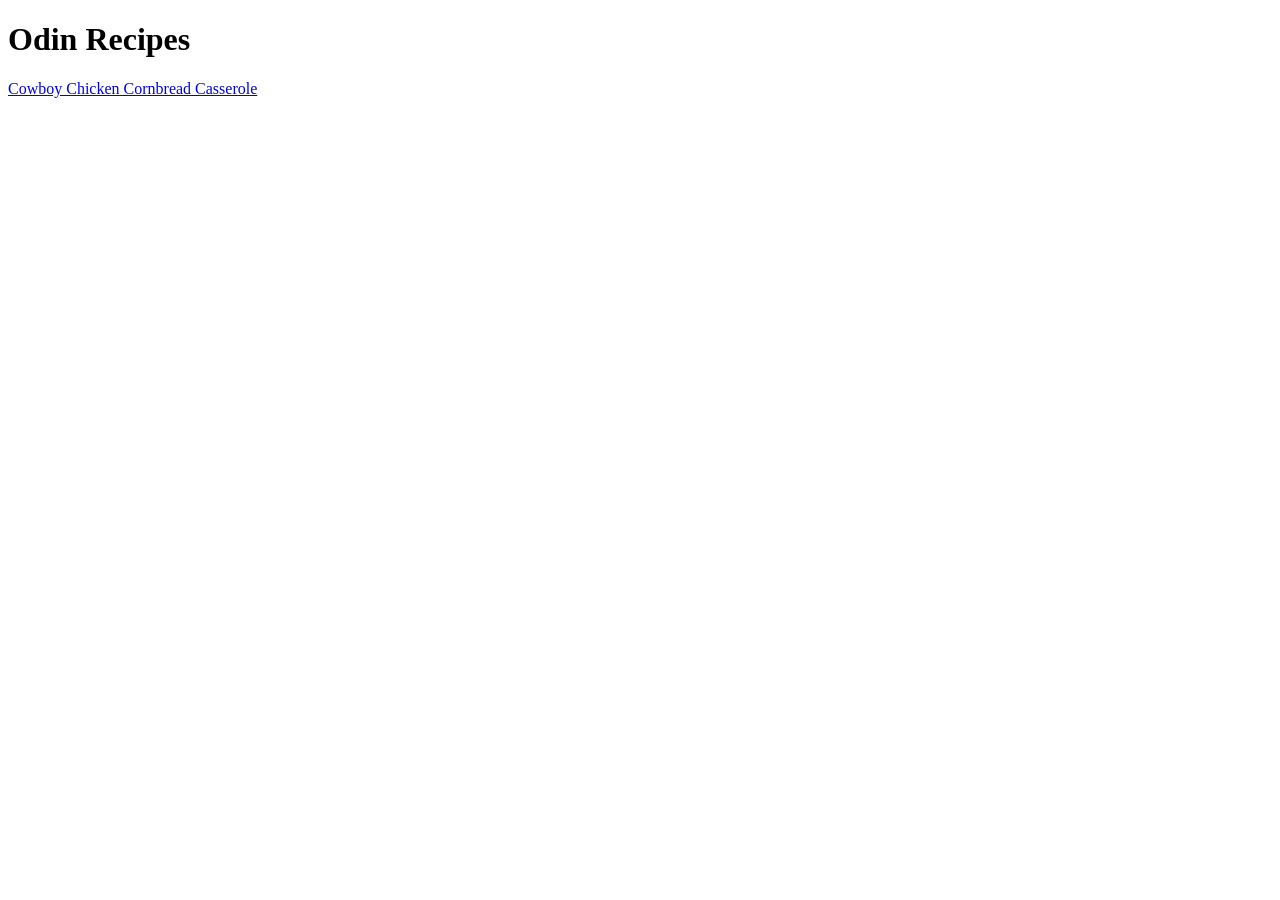
==== index.html @ c3ea5a13 "added images folders into the staging area" ====
<!DOCTYPE html>

<html lang="en">

    <head>
        <meta char="UTF-8">
        <title>Odin Recipes</title>
    </head>

    <body>
        <h1>Odin Recipes</h1>
        <a href="recipes/cowboy-chicken-cornbread-casserole.html">Cowboy Chicken Cornbread Casserole</a>
        <a href="recipes/simple-turkey-chili.html"></a>
    </body>

</html>
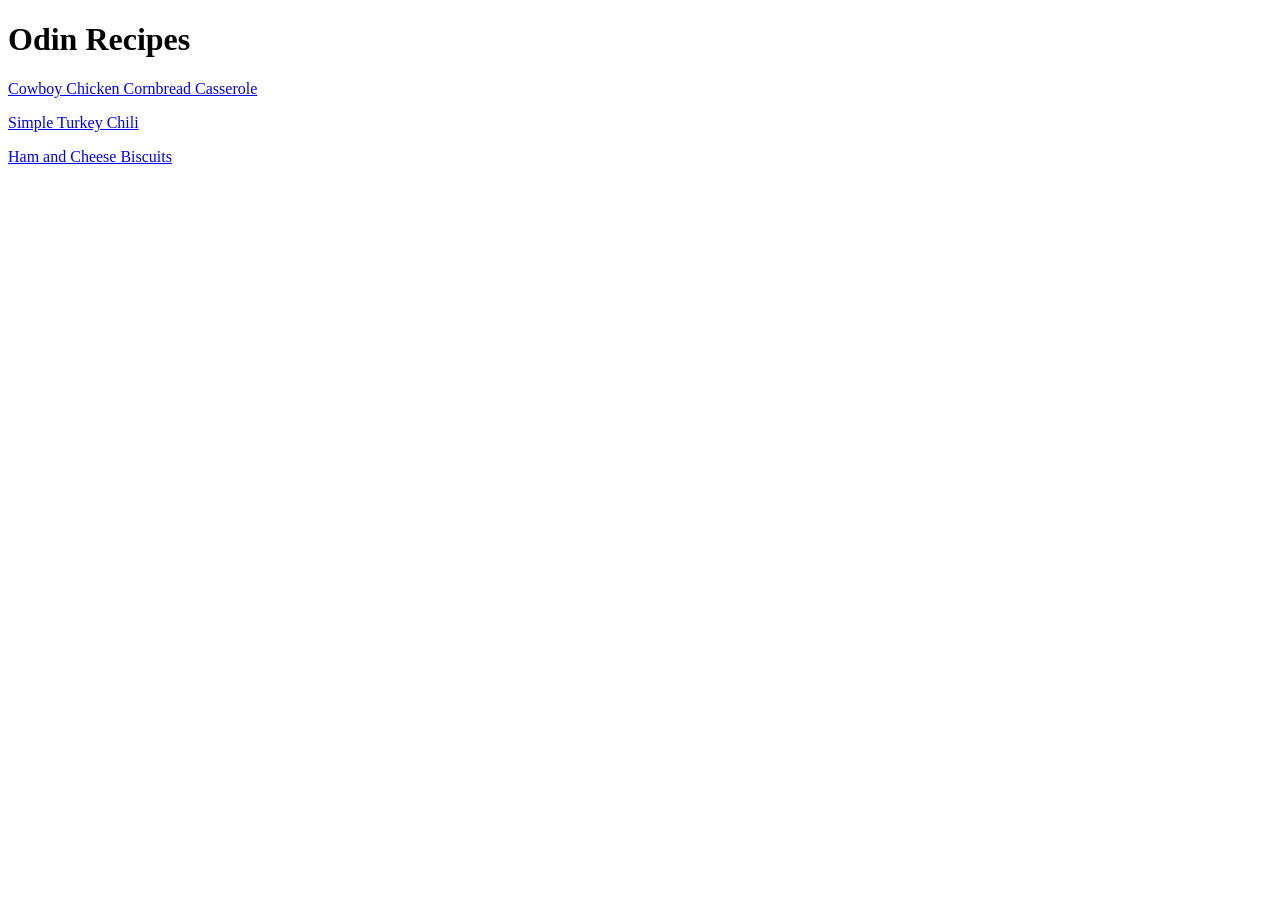
==== commit 4a11b335: "modified index.html to contain all relative links" ====
--- a/index.html
+++ b/index.html
@@ -9,11 +9,11 @@
 
     <body>
         <h1>Odin Recipes</h1>
-        <a href="recipes/cowboy-chicken-cornbread-casserole.html">Cowboy Chicken Cornbread Casserole</a>
-        <a href="recipes/simple-turkey-chili.html"></a>
+        <p><a href="recipes/cowboy-chicken-cornbread-casserole.html">Cowboy Chicken Cornbread Casserole</a></p>
+        <p><a href="recipes/simple-turkey-chili.html">Simple Turkey Chili</a></p>
+        <p><a href="recipes/ham-and-cheese-biscuits.html">Ham and Cheese Biscuits</a></p>
     </body>
 
 </html>
 
 
-
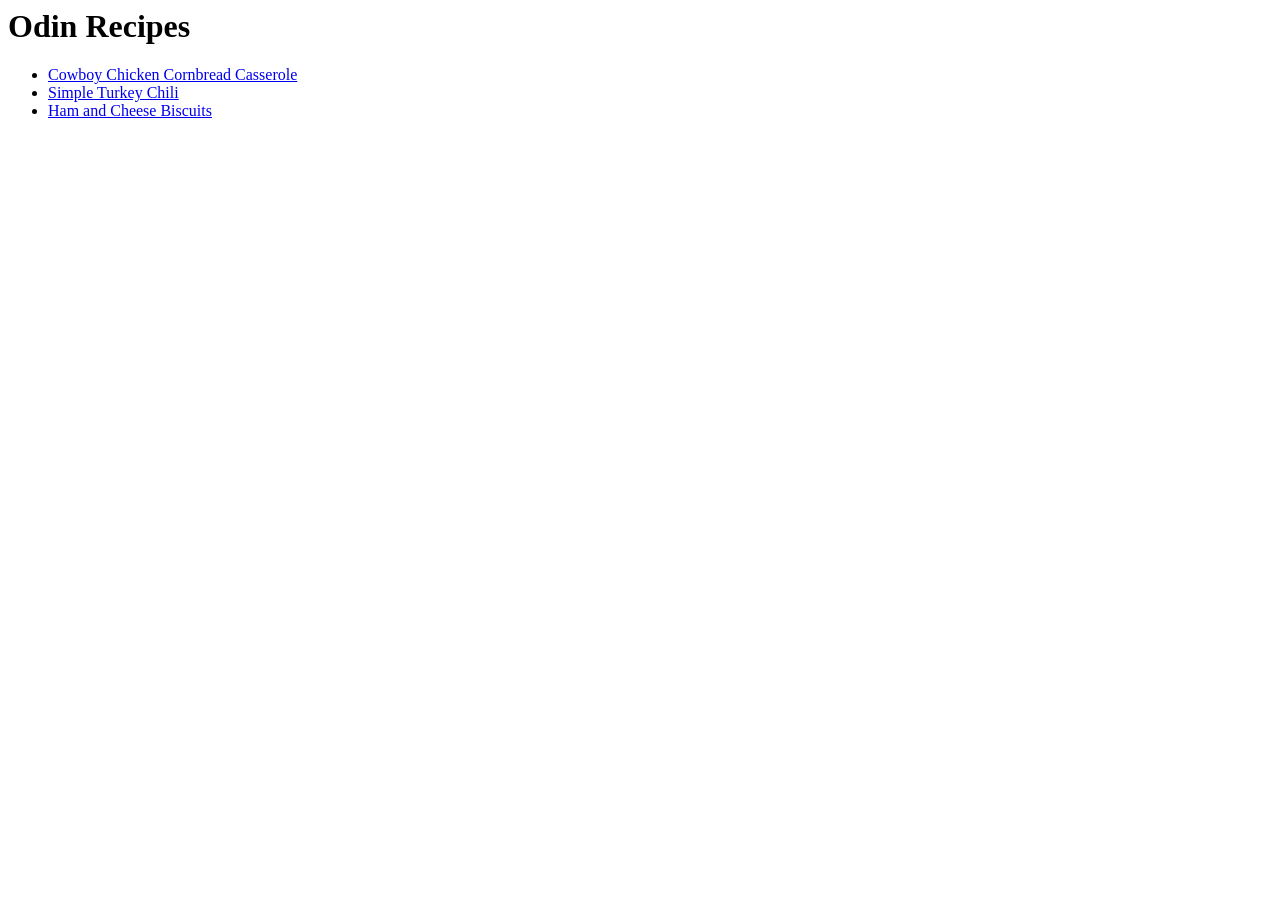
==== commit f29bff24: "updated ../index.html with an ordered list" ====
--- a/index.html
+++ b/index.html
@@ -1,4 +1,4 @@
-<!DOCTYPE html>
+<!DOCTYliE html>
 
 <html lang="en">
 
@@ -9,9 +9,11 @@
 
     <body>
         <h1>Odin Recipes</h1>
-        <p><a href="recipes/cowboy-chicken-cornbread-casserole.html">Cowboy Chicken Cornbread Casserole</a></p>
-        <p><a href="recipes/simple-turkey-chili.html">Simple Turkey Chili</a></p>
-        <p><a href="recipes/ham-and-cheese-biscuits.html">Ham and Cheese Biscuits</a></p>
+        <ul>
+            <li><a href="recipes/cowboy-chicken-cornbread-casserole.html">Cowboy Chicken Cornbread Casserole</a></li>
+            <li><a href="recipes/simple-turkey-chili.html">Simple Turkey Chili</a></li>
+            <li><a href="recipes/ham-and-cheese-biscuits.html">Ham and Cheese Biscuits</a></li>
+        </ul>
     </body>
 
 </html>
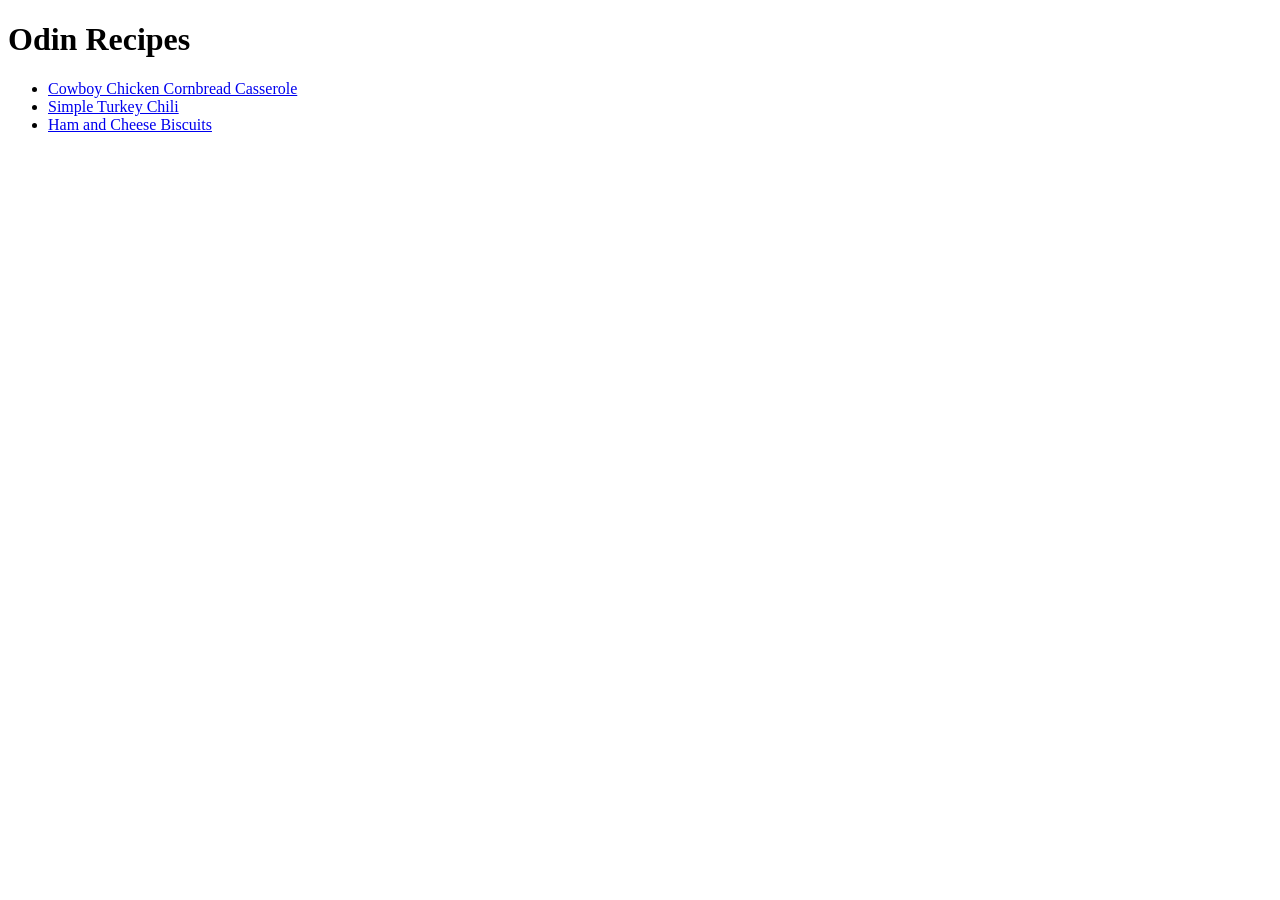
==== commit beec2900: "fixed a typo in index file" ====
--- a/index.html
+++ b/index.html
@@ -1,4 +1,4 @@
-<!DOCTYliE html>
+<!DOCTYPE html>
 
 <html lang="en">
 
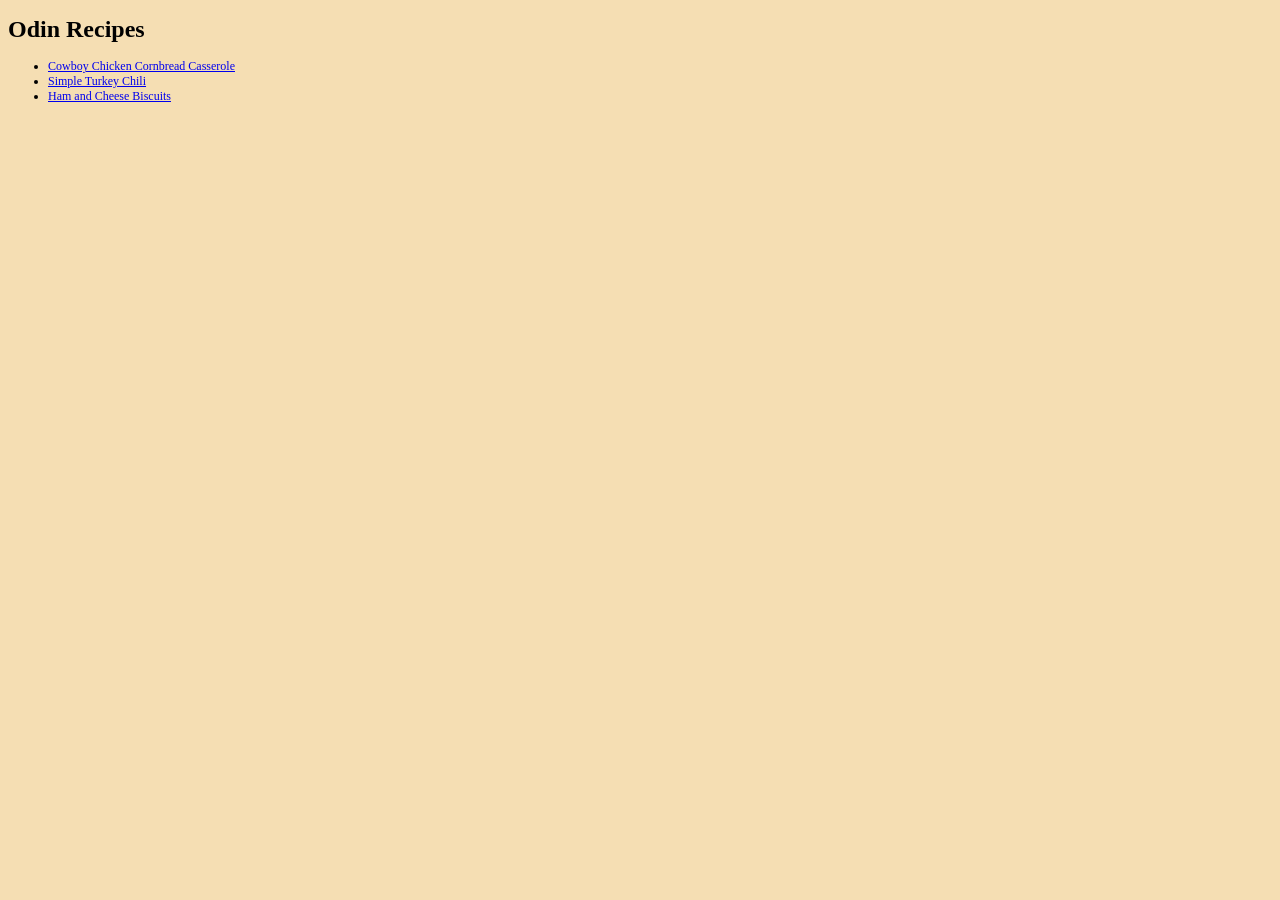
==== commit ebe30fc0: "added styling via external css" ====
--- a/index.html
+++ b/index.html
@@ -5,6 +5,7 @@
     <head>
         <meta char="UTF-8">
         <title>Odin Recipes</title>
+        <link rel="stylesheet" href="styles.css">
     </head>
 
     <body>
--- a/styles.css
+++ b/styles.css
@@ -0,0 +1,10 @@
+body {
+    font-size: 12px;
+    background-color: wheat;
+}
+
+
+img {
+    height: auto;
+    width: 300px;
+}
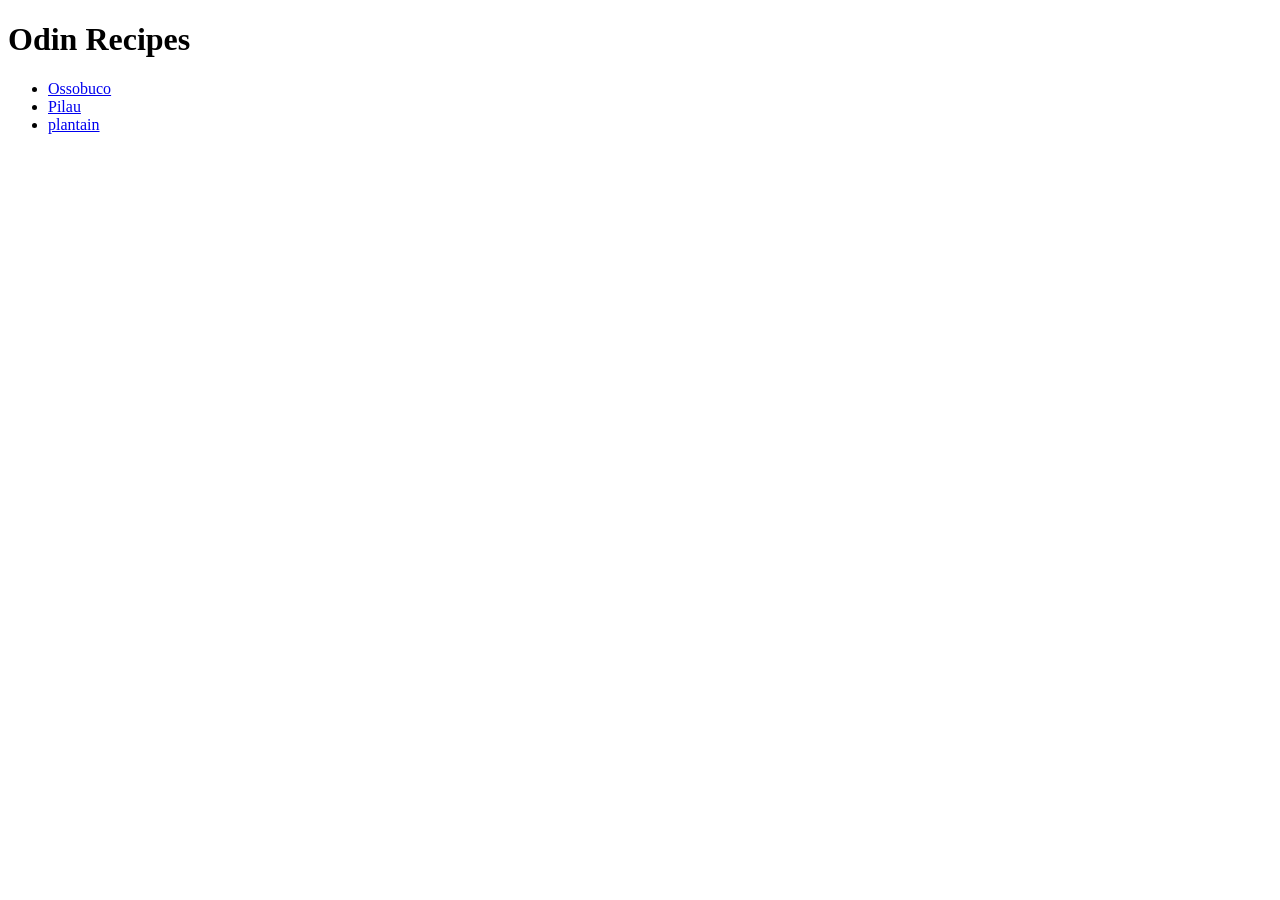
==== commit 1bf80ffb: "complete recipe website" ====
--- a/index.html
+++ b/index.html
@@ -1,22 +1,15 @@
 <!DOCTYPE html>
-
 <html lang="en">
-
     <head>
-        <meta char="UTF-8">
+        <meta charset="UTF-8">
         <title>Odin Recipes</title>
-        <link rel="stylesheet" href="styles.css">
     </head>
-
     <body>
         <h1>Odin Recipes</h1>
         <ul>
-            <li><a href="recipes/cowboy-chicken-cornbread-casserole.html">Cowboy Chicken Cornbread Casserole</a></li>
-            <li><a href="recipes/simple-turkey-chili.html">Simple Turkey Chili</a></li>
-            <li><a href="recipes/ham-and-cheese-biscuits.html">Ham and Cheese Biscuits</a></li>
-        </ul>
+        <li><a href="./recipes/ossobuco.html">Ossobuco</a></li>
+        <li><a href="./recipes/pilau.html">Pilau</a></li>
+        <li><a href="./recipes/plantain.html">plantain</a>
+        </ul></li>
     </body>
-
-</html>
-
-
+</html>
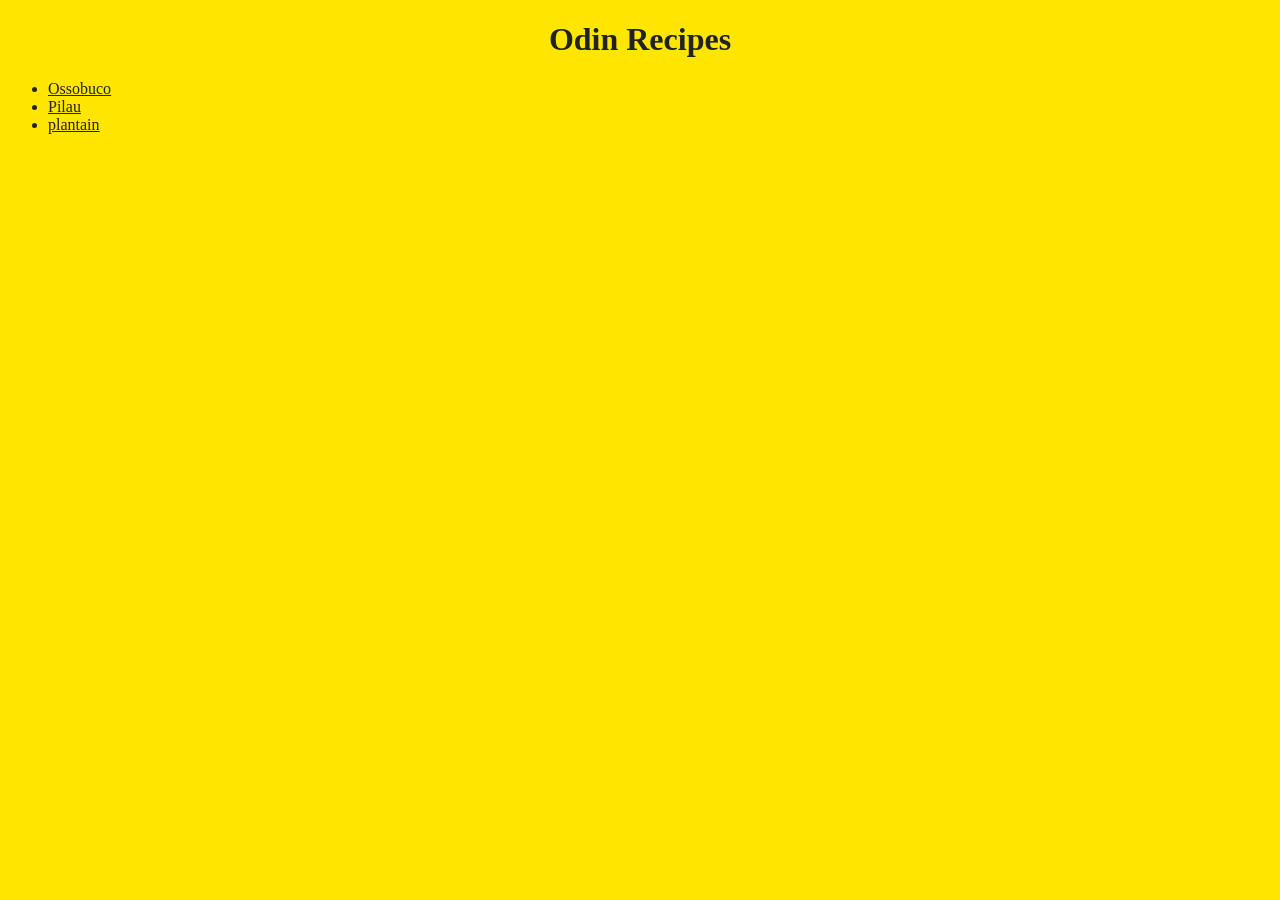
==== commit 1a7266c6: "add styling to universal, h1, and h2 elements" ====
--- a/index.html
+++ b/index.html
@@ -3,6 +3,7 @@
     <head>
         <meta charset="UTF-8">
         <title>Odin Recipes</title>
+        <link rel="stylesheet" href="styles.css">
     </head>
     <body>
         <h1>Odin Recipes</h1>
--- a/styles.css
+++ b/styles.css
@@ -0,0 +1,14 @@
+* {
+    background-color: rgb(255, 230, 0);
+    color: #222222;
+    font-family: Georgia, 'Times New Roman', Times, serif;
+}
+
+h1 {
+    text-align: center;
+    font-weight: bold;
+}
+
+h2 {
+    font-style: oblique;  
+}
